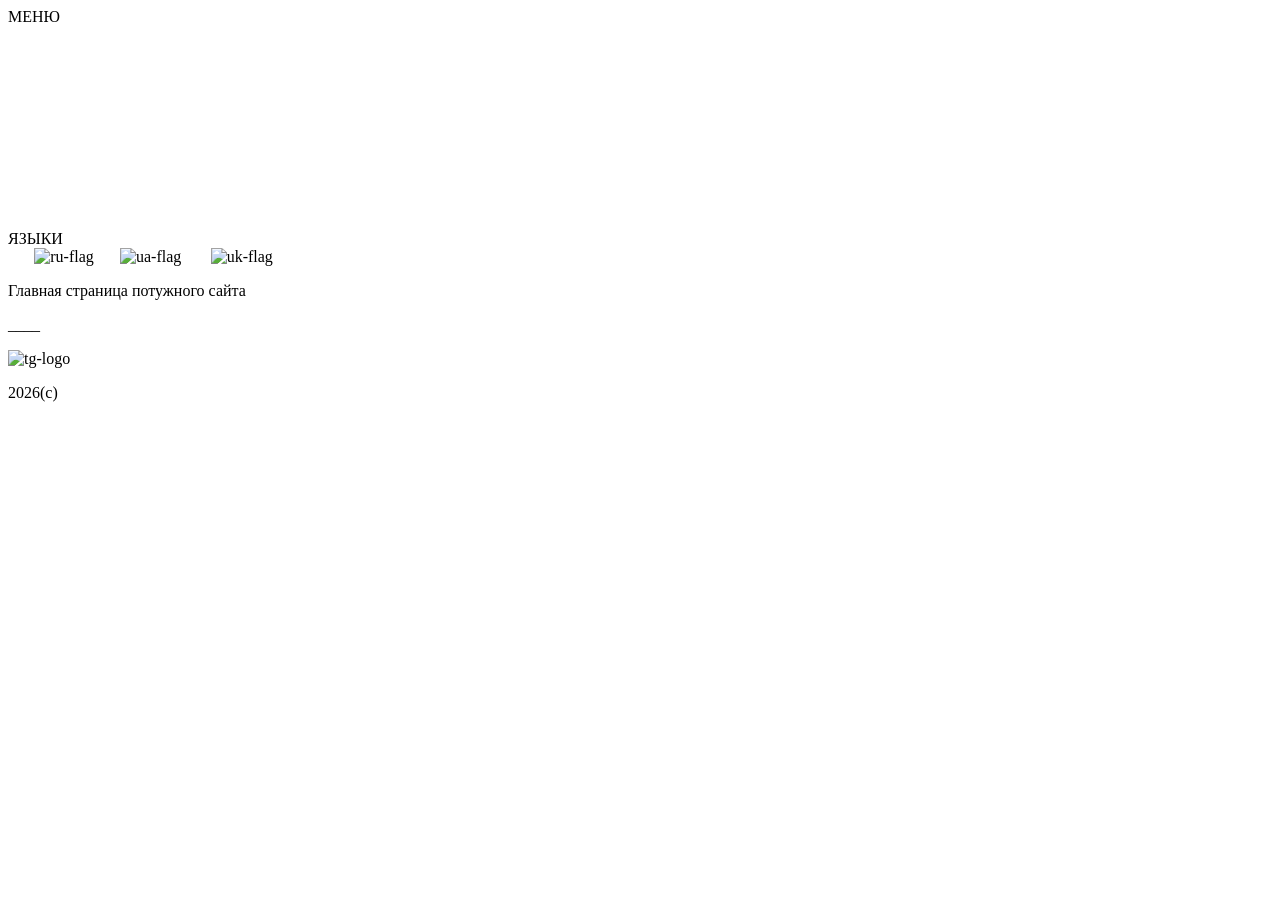
==== index.html @ 82c2b615 "Add files via upload" ====
<!DOCTYPE html>
<html lang="en">
<head>
    <meta charset="UTF-8">
    <meta name="viewport" content="width=device-width, initial-scale=1.0">
    <title>Michael</title>
    <link rel="stylesheet" href="static/styles/style.css">
    <style>
        a{
            text-decoration: none;
            color: white;
        }
    </style>
</head>


<body>
    
        <div class="upper-line">
            <div class="menu-text">
                <div class="menu-btn">
                    <span>МЕНЮ</span>
                </div>
                <div class="content-left">
                    <p><a href="pages/page-art.html">АРТЫ</a></p>
                    <p><a href="pages/book-lang/page-books.html">КНИГИ</a></p>
                    <p><a href="#">РЕКОМЕНДАЦИИ</a></p>
                    <p><a href="#">УСЛУГИ</a></p>
                    <p><a href="#">ЗАБАВНО</a></p>
                </div>
            </div>

            <a href="index.html"><span>MICHAEL</span></a>
            <div class="all-lang">
                <div class="lang-menu">
                    <span>ЯЗЫКИ</span>
                </div>
                <div class="lang">
                    <span><a href="index.html">RU</a></span> <img src="static/images/ru flag.webp" alt="ru-flag"><span><a href="index_ua.html">UA</a></span> <img src="static/images/flag-ukraine-vector-illustration_109161-5007.avif" alt="ua-flag"> <span><a href="index_en.html">EN</a></span> <img src="static/images/union-jack-flag-of-the-united-kingdom-with-bold-red-white-and-blue-colors-british-national-symbol-vector.jpg" alt="uk-flag">
                </div>
            </div>
            
        </div>

        

        <div class="content-center">
            <!-- <img src="static/images/шпалери 3.png" alt=""> -->
            <p>Главная страница потужного сайта</p>
            <p>____</p>
            <p></p>
            <p></p>
        </div>

        <div class="under-line">
            <img src="static/images/Telegram_logo.svg.webp" alt="tg-logo">
            <span><a href="#">t.me/michaelruwe</a></span>
            <p>2026(c)</p>
        </div>

    
</body>
</html>
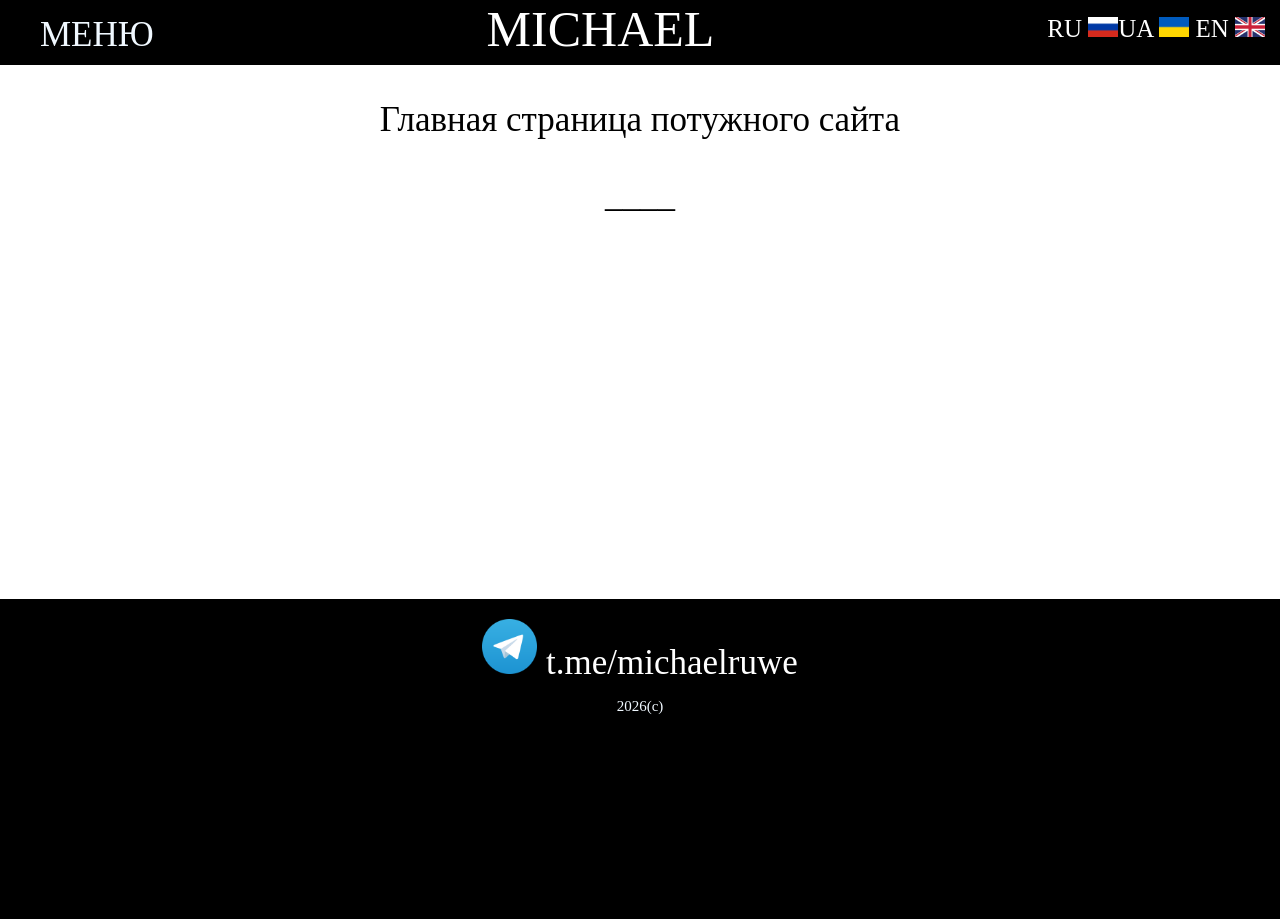
==== commit 88fe023a: "Update index.html" ====
--- a/index.html
+++ b/index.html
@@ -4,7 +4,7 @@
     <meta charset="UTF-8">
     <meta name="viewport" content="width=device-width, initial-scale=1.0">
     <title>Michael</title>
-    <link rel="stylesheet" href="static/styles/style.css">
+    <link rel="stylesheet" href="static/style/style.css">
     <style>
         a{
             text-decoration: none;
@@ -60,4 +60,4 @@
 
     
 </body>
-</html>+</html>
--- a/static/style/style.css
+++ b/static/style/style.css
@@ -0,0 +1,152 @@
+body {
+    padding: 0px;
+    margin: 0px;
+    border: 0px;
+}
+
+.upper-line {
+background-color: black;
+margin: 0px;
+color: aliceblue;
+font-size: 50px;
+text-align: center;
+height: 65px;
+width: 100%;
+}
+
+.menu-text{
+  float: left;
+  font-size: 35px;
+  padding-left: 40px;
+  padding-top: 15px;
+}
+
+.all-lang{
+    float: right;
+}
+
+.lang-menu{
+    display: none;
+
+}
+
+.lang {
+  float: right;
+  font-size: 25px;
+  padding-right: 15px;
+  padding-top: 15px;
+}
+.lang>img{
+    height: 20px;
+    width: 30px;
+}
+
+.content-left {
+    float: left;
+    background-color: black;
+    margin: 0px;
+    color: aliceblue;
+    font-size: 35px;
+    width: 17%;
+    /* text-align: center; */
+    margin-bottom: 100px;
+    display: none;
+    /* height: ; */
+}
+
+.under-line{
+    margin-top: 100px;
+    display: block;
+    background-color: black;
+    margin: 0px;
+    color: aliceblue;
+    font-size: 35px;
+    /* width: 150px; */
+    text-align: center;
+    height: 300px;
+    padding-top: 20px;
+    width: 100%;
+    /* height: 34%; */
+}
+
+.under-line>img{
+    height: 55px;
+}
+
+.under-line>p{
+    font-size: 15px;
+}
+
+.content-center{
+    font-size: 35px;
+    text-align: center;
+    margin-bottom: 30%;
+    width: 100%;
+}
+
+.content-center>img{
+    height: 850px;
+}
+
+@media (max-width: 800px) {
+
+}
+
+@media (max-width: 1000px) {
+    p{
+        font-size: 20px;
+    }
+    span{
+        font-size: 20px;
+    }
+    img{
+        height: 20px;
+    }
+
+    .lang{
+        display: none;
+    }
+
+    .lang-menu{
+        display: block;
+        padding-right: 15px;
+    }
+
+    .all-lang:hover .lang{
+        display: block;
+        position: absolute;
+        width: 80px;
+        background-color: black;
+        padding-bottom: 15px;
+        padding-top: 15px;
+    }
+
+    .lang-menu:hover{
+        background-color: rgb(102, 97, 97);
+        cursor: pointer;
+    }
+
+    .all-lang{
+    font-size: 35px;
+    margin-top: 15px;
+    margin-right: 5px;
+    display: block;
+    }
+}
+
+.menu-btn:hover {
+    background-color: rgb(102, 97, 97);
+    cursor: pointer;
+}
+
+
+.menu-text:hover .content-left{
+    display: block;
+    position: absolute;
+    background-color: black;
+}
+
+.content-left>p:hover{
+    background-color: rgb(102, 97, 97);
+}
+
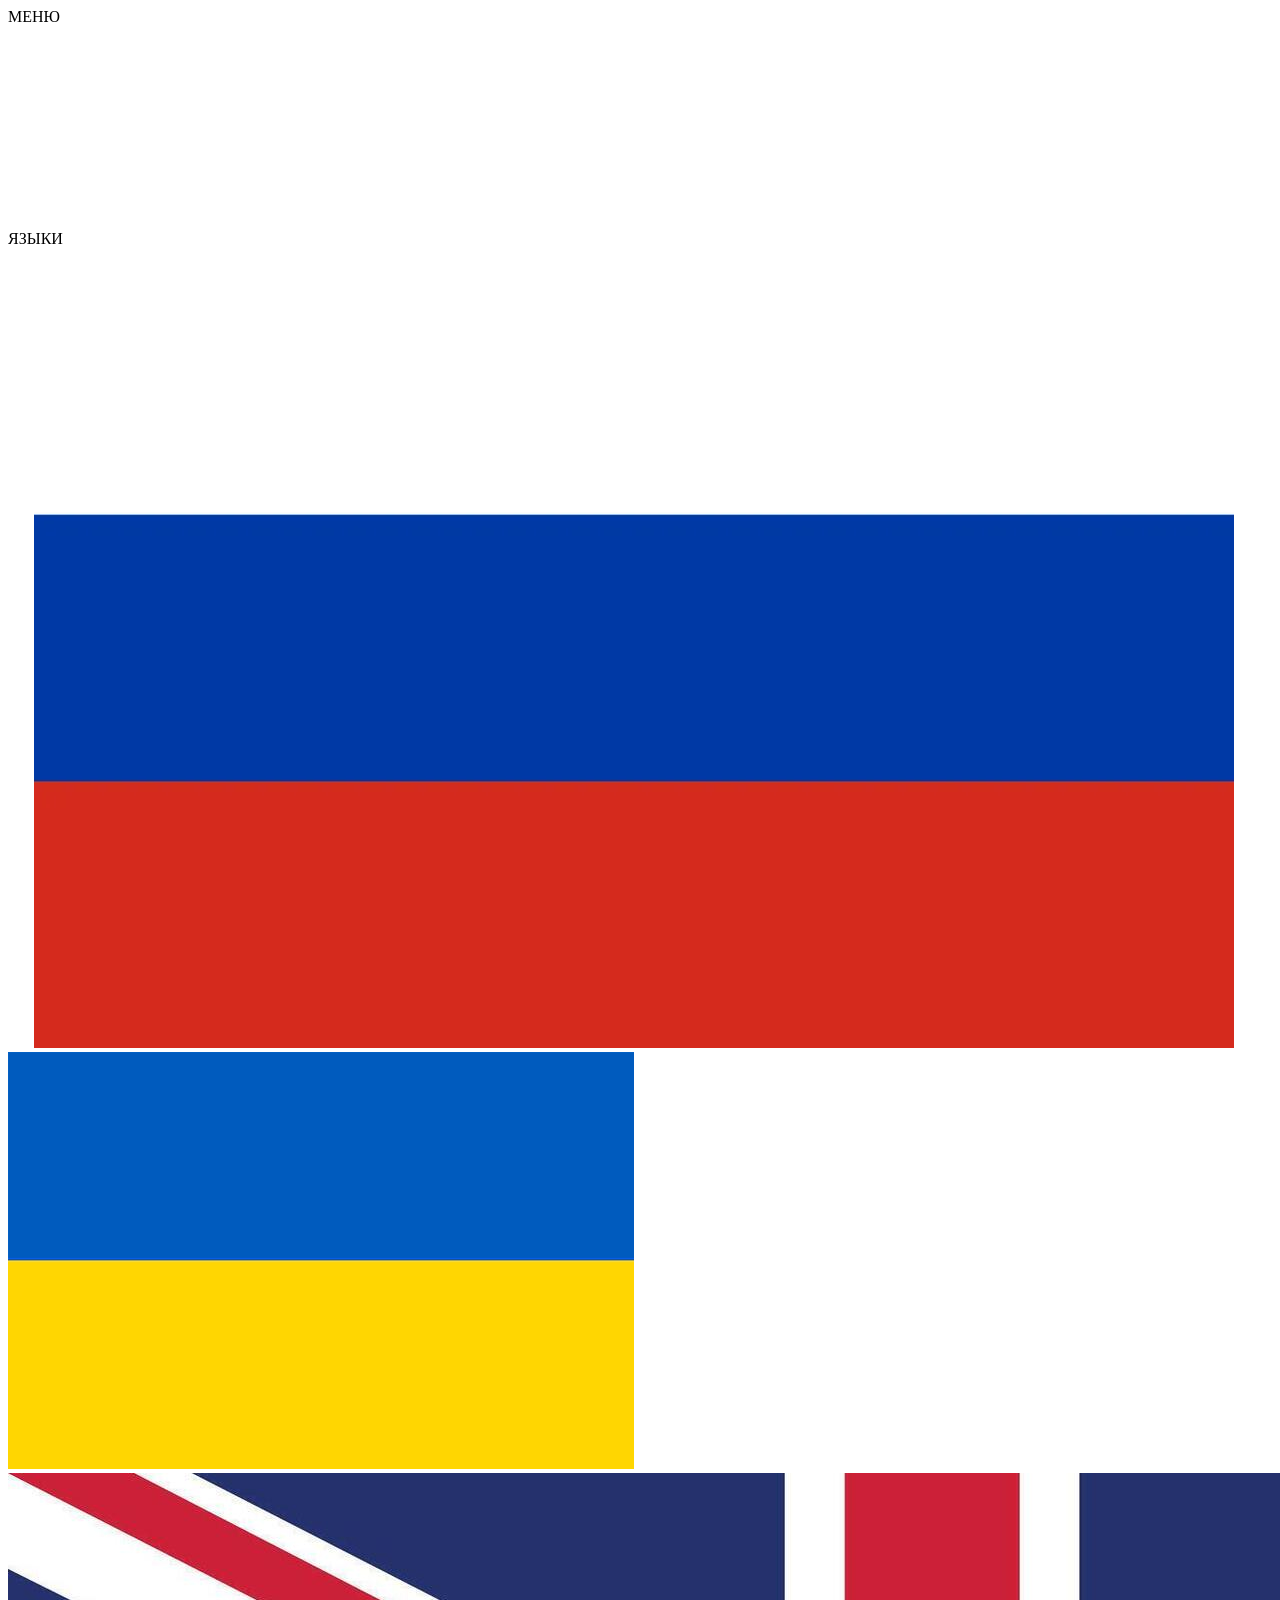
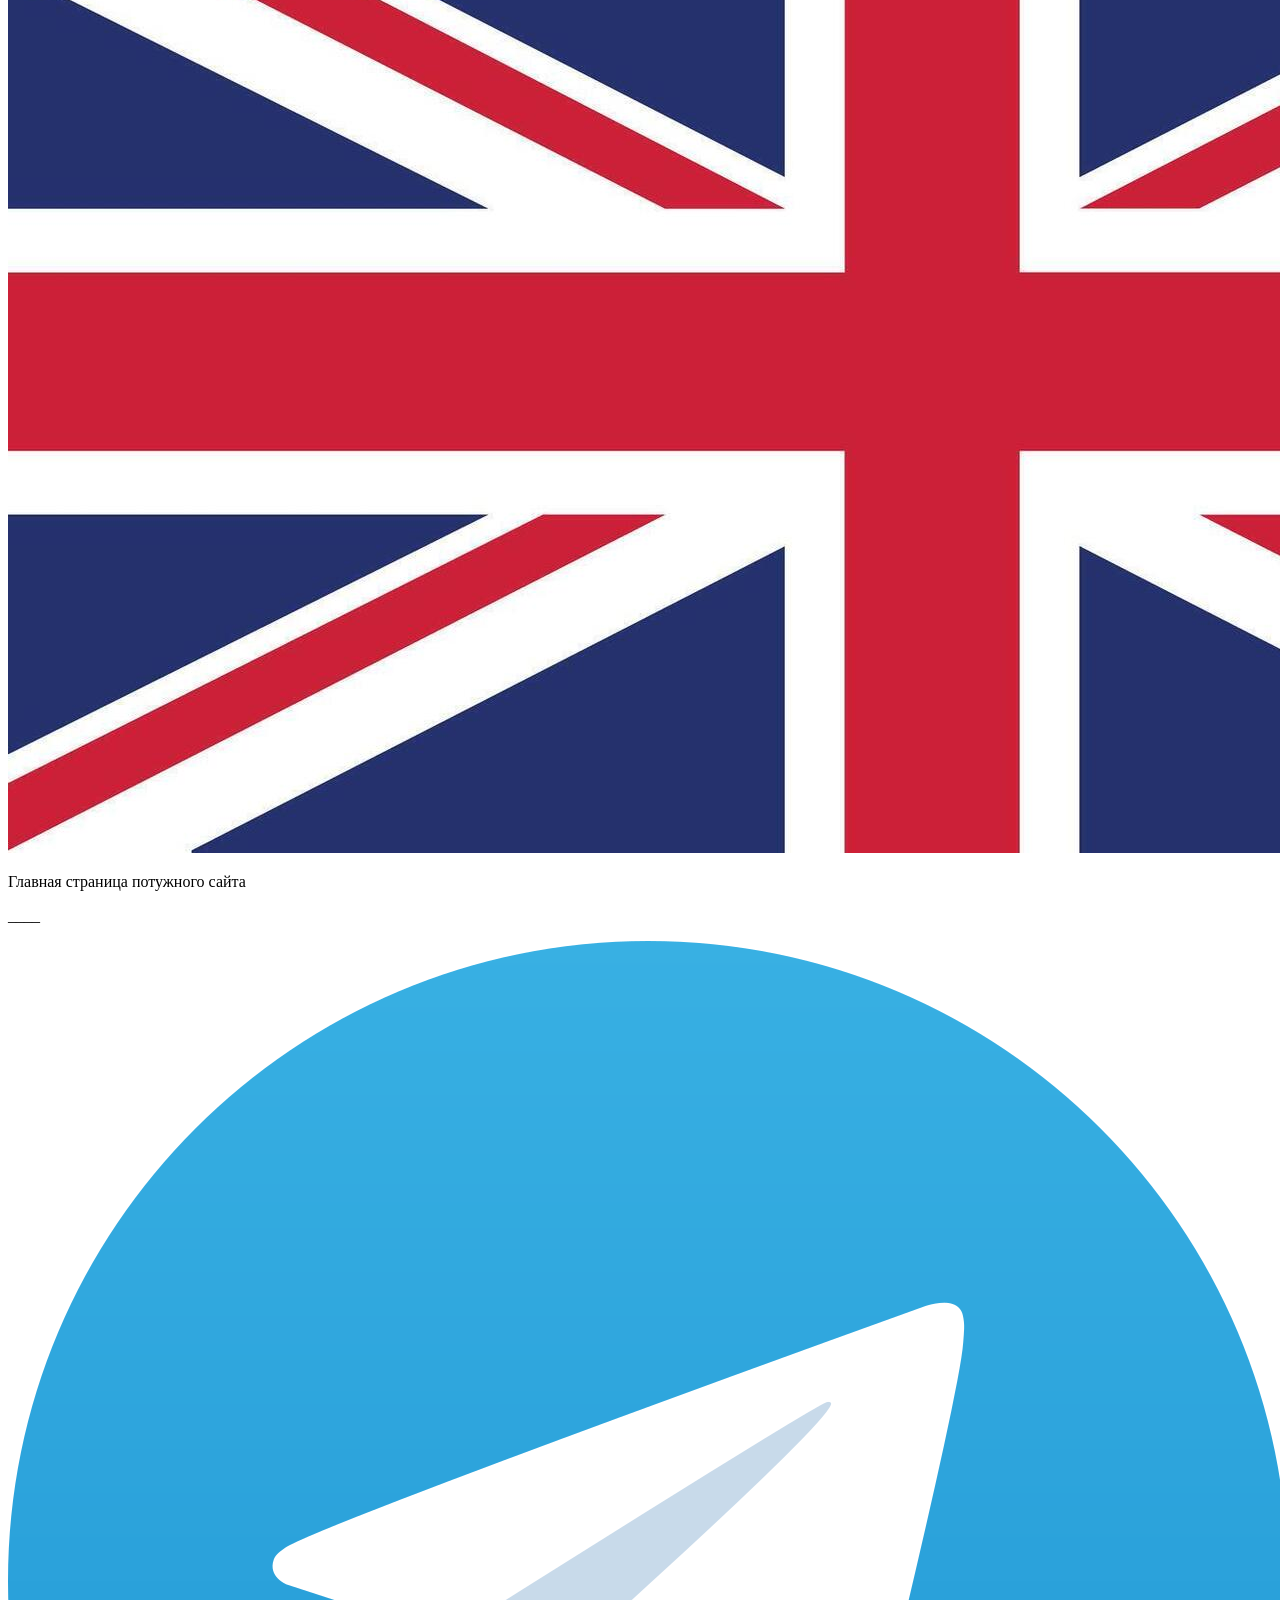
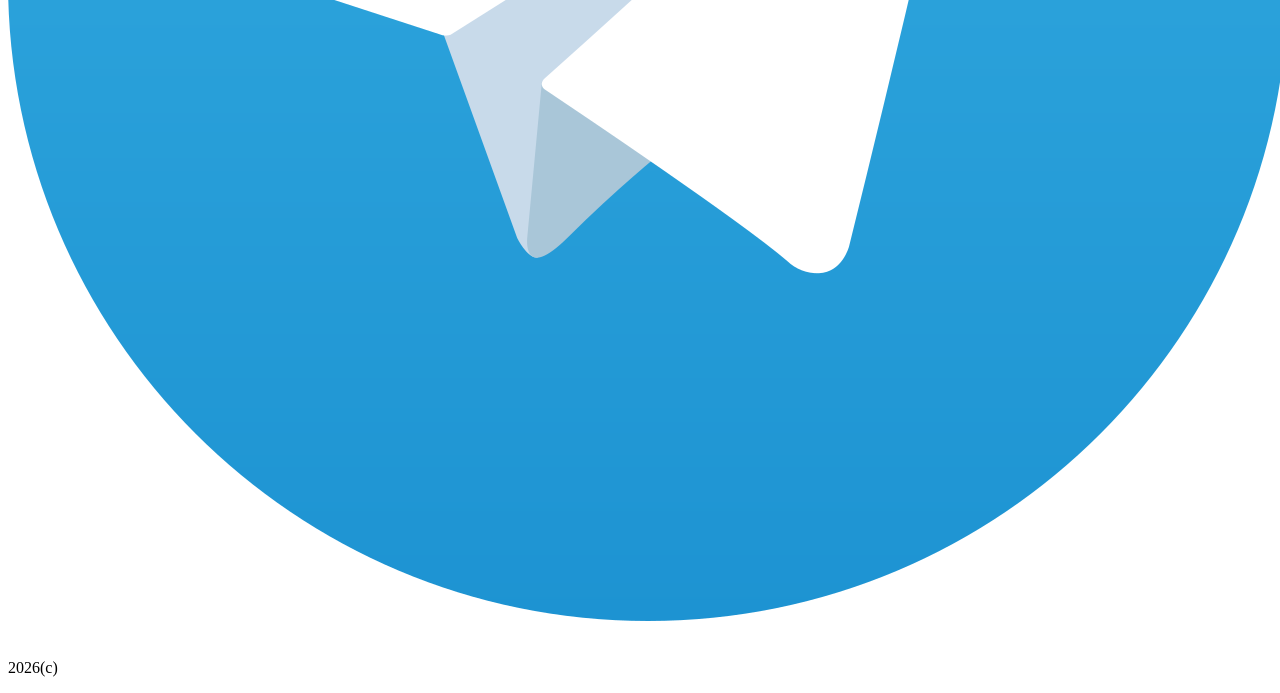
==== commit c4836060: "Update index.html" ====
--- a/index.html
+++ b/index.html
@@ -4,7 +4,7 @@
     <meta charset="UTF-8">
     <meta name="viewport" content="width=device-width, initial-scale=1.0">
     <title>Michael</title>
-    <link rel="stylesheet" href="static/style/style.css">
+    <link rel="stylesheet" href="static/styles/style.css">
     <style>
         a{
             text-decoration: none;
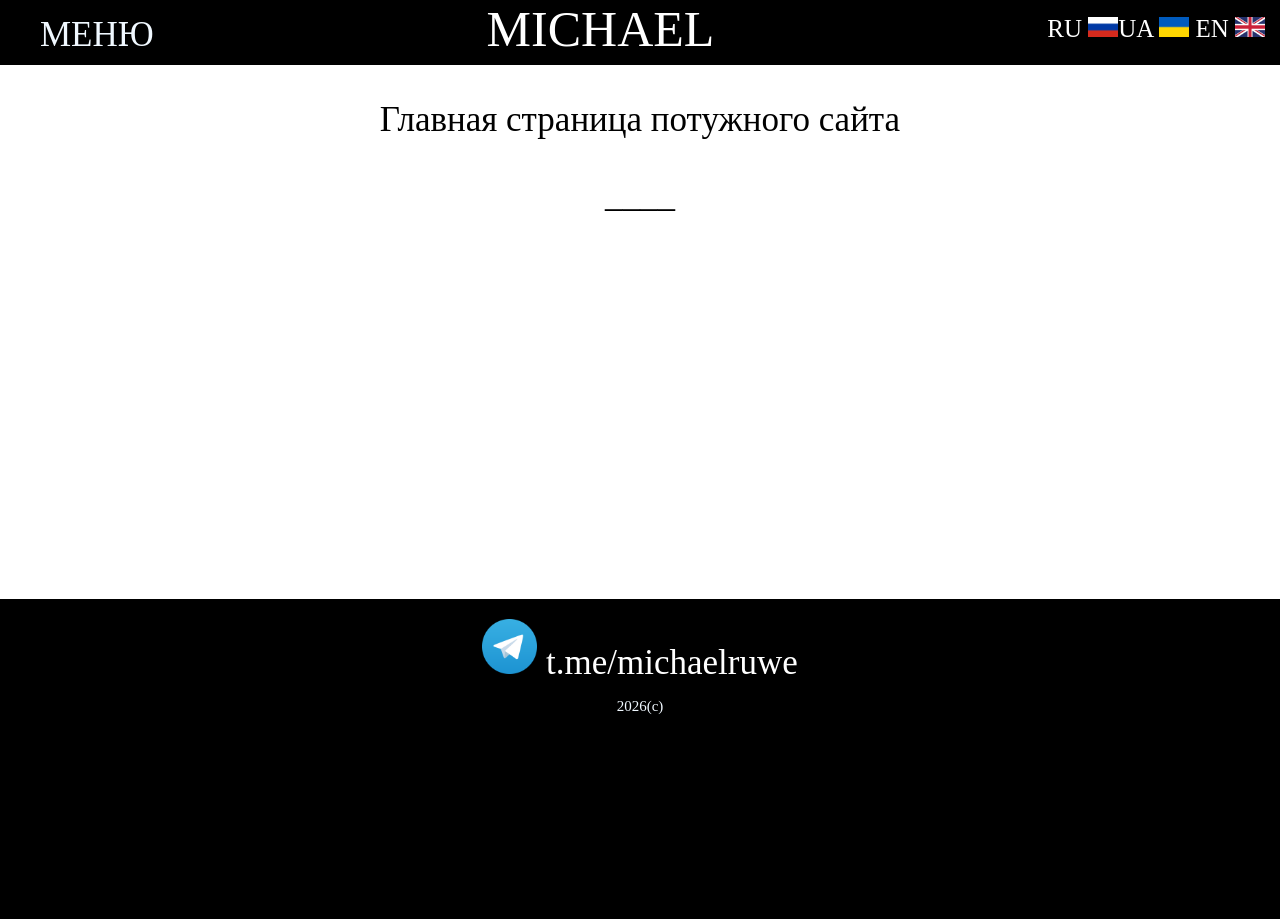
==== commit 4e60c9dd: "Update index.html" ====
--- a/index.html
+++ b/index.html
@@ -4,7 +4,7 @@
     <meta charset="UTF-8">
     <meta name="viewport" content="width=device-width, initial-scale=1.0">
     <title>Michael</title>
-    <link rel="stylesheet" href="static/styles/style.css">
+    <link rel="stylesheet" href="static/style/style.css">
     <style>
         a{
             text-decoration: none;
--- a/static/style/style.css
+++ b/static/style/style.css
@@ -0,0 +1,152 @@
+body {
+    padding: 0px;
+    margin: 0px;
+    border: 0px;
+}
+
+.upper-line {
+background-color: black;
+margin: 0px;
+color: aliceblue;
+font-size: 50px;
+text-align: center;
+height: 65px;
+width: 100%;
+}
+
+.menu-text{
+  float: left;
+  font-size: 35px;
+  padding-left: 40px;
+  padding-top: 15px;
+}
+
+.all-lang{
+    float: right;
+}
+
+.lang-menu{
+    display: none;
+
+}
+
+.lang {
+  float: right;
+  font-size: 25px;
+  padding-right: 15px;
+  padding-top: 15px;
+}
+.lang>img{
+    height: 20px;
+    width: 30px;
+}
+
+.content-left {
+    float: left;
+    background-color: black;
+    margin: 0px;
+    color: aliceblue;
+    font-size: 35px;
+    width: 17%;
+    /* text-align: center; */
+    margin-bottom: 100px;
+    display: none;
+    /* height: ; */
+}
+
+.under-line{
+    margin-top: 100px;
+    display: block;
+    background-color: black;
+    margin: 0px;
+    color: aliceblue;
+    font-size: 35px;
+    /* width: 150px; */
+    text-align: center;
+    height: 300px;
+    padding-top: 20px;
+    width: 100%;
+    /* height: 34%; */
+}
+
+.under-line>img{
+    height: 55px;
+}
+
+.under-line>p{
+    font-size: 15px;
+}
+
+.content-center{
+    font-size: 35px;
+    text-align: center;
+    margin-bottom: 30%;
+    width: 100%;
+}
+
+.content-center>img{
+    height: 850px;
+}
+
+@media (max-width: 800px) {
+
+}
+
+@media (max-width: 1000px) {
+    p{
+        font-size: 20px;
+    }
+    span{
+        font-size: 20px;
+    }
+    img{
+        height: 20px;
+    }
+
+    .lang{
+        display: none;
+    }
+
+    .lang-menu{
+        display: block;
+        padding-right: 15px;
+    }
+
+    .all-lang:hover .lang{
+        display: block;
+        position: absolute;
+        width: 80px;
+        background-color: black;
+        padding-bottom: 15px;
+        padding-top: 15px;
+    }
+
+    .lang-menu:hover{
+        background-color: rgb(102, 97, 97);
+        cursor: pointer;
+    }
+
+    .all-lang{
+    font-size: 35px;
+    margin-top: 15px;
+    margin-right: 5px;
+    display: block;
+    }
+}
+
+.menu-btn:hover {
+    background-color: rgb(102, 97, 97);
+    cursor: pointer;
+}
+
+
+.menu-text:hover .content-left{
+    display: block;
+    position: absolute;
+    background-color: black;
+}
+
+.content-left>p:hover{
+    background-color: rgb(102, 97, 97);
+}
+
